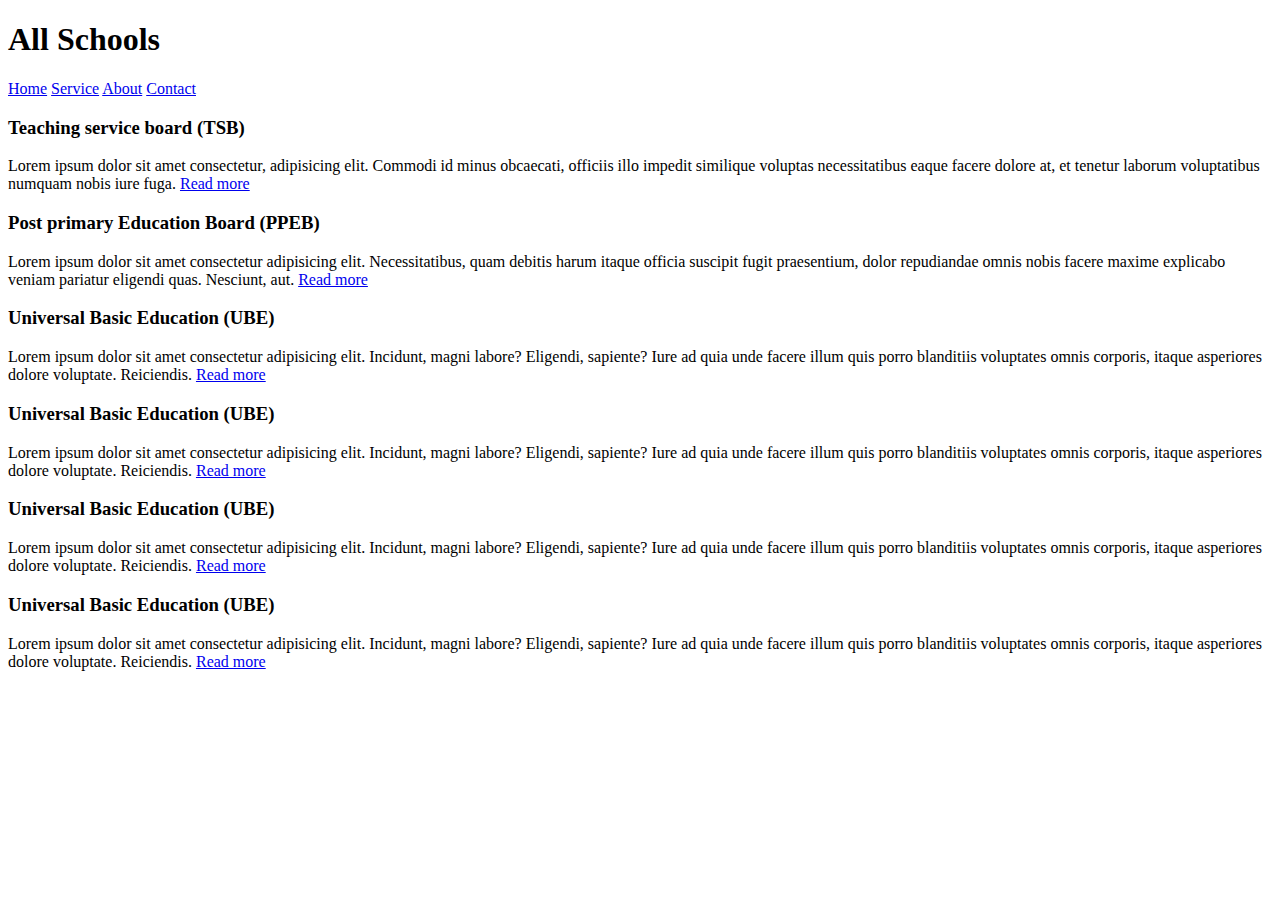
==== index.html @ 38a1e0d1 "First commit" ====
<!DOCTYPE html>
<html lang="en">
<head>
    <meta charset="UTF-8">
    <meta name="viewport" content="width=device-width, initial-scale=1.0">
    <title>All Schools Project</title>
    <link rel="stylesheet" href="Style.css">
</head>
<body>
    <div class="container">
        <h1>
            All Schools
        </h1>
    </div>
  
    <div class="nav">
        <nav>
            <a href="#">Home</a>
            <a href="#">Service</a>
            <a href="#">About</a>
            <a href="#">Contact</a>
        </nav>
    </div>
    <div class="container2">
        <h3>Teaching service board (TSB)</h3>
        <p>Lorem ipsum dolor sit amet consectetur, adipisicing elit. Commodi id minus obcaecati, officiis illo impedit similique voluptas necessitatibus eaque facere dolore at, et tenetur laborum voluptatibus numquam nobis iure fuga. <span><a href="TSB.html" target="_blank">Read more</a></span>
        </p>
    </div>
    <div class="container2">
        <h3>Post primary Education Board (PPEB)</h3>
        <p>Lorem ipsum dolor sit amet consectetur adipisicing elit. Necessitatibus, quam debitis harum itaque officia suscipit fugit praesentium, dolor repudiandae omnis nobis facere maxime explicabo veniam pariatur eligendi quas. Nesciunt, aut. <span><a href="PPEB.html" target="_blank" rel="noopener noreferrer">Read more</a></span>
        </p>
    </div>
    <div class="container2">
        <h3>Universal Basic Education (UBE)</h3>
        <p>Lorem ipsum dolor sit amet consectetur adipisicing elit. Incidunt, magni labore? Eligendi, sapiente? Iure ad quia unde facere illum quis porro blanditiis voluptates omnis corporis, itaque asperiores dolore voluptate. Reiciendis. <span><a href="UBE.html" target="_blank" rel="noopener noreferrer">Read more</a></span>
        </p>
    </div>
    <div class="container2">
        <h3>Universal Basic Education (UBE)</h3>
        <p>Lorem ipsum dolor sit amet consectetur adipisicing elit. Incidunt, magni labore? Eligendi, sapiente? Iure ad quia unde facere illum quis porro blanditiis voluptates omnis corporis, itaque asperiores dolore voluptate. Reiciendis. <span><a href="#" target="_blank" rel="noopener noreferrer">Read more</a></span>
        </p>
    </div>
    <div class="container2">
        <h3>Universal Basic Education (UBE)</h3>
        <p>Lorem ipsum dolor sit amet consectetur adipisicing elit. Incidunt, magni labore? Eligendi, sapiente? Iure ad quia unde facere illum quis porro blanditiis voluptates omnis corporis, itaque asperiores dolore voluptate. Reiciendis. <span><a href="#" target="_blank" rel="noopener noreferrer">Read more</a></span>
        </p>
    </div>
    <div class="container2">
        <h3>Universal Basic Education (UBE)</h3>
        <p>Lorem ipsum dolor sit amet consectetur adipisicing elit. Incidunt, magni labore? Eligendi, sapiente? Iure ad quia unde facere illum quis porro blanditiis voluptates omnis corporis, itaque asperiores dolore voluptate. Reiciendis. <span><a href="#" target="_blank" rel="noopener noreferrer">Read more</a></span>
        </p>
    </div>
    <div>
        <footer>
            
        </footer>
    </div>
</body>
</html>
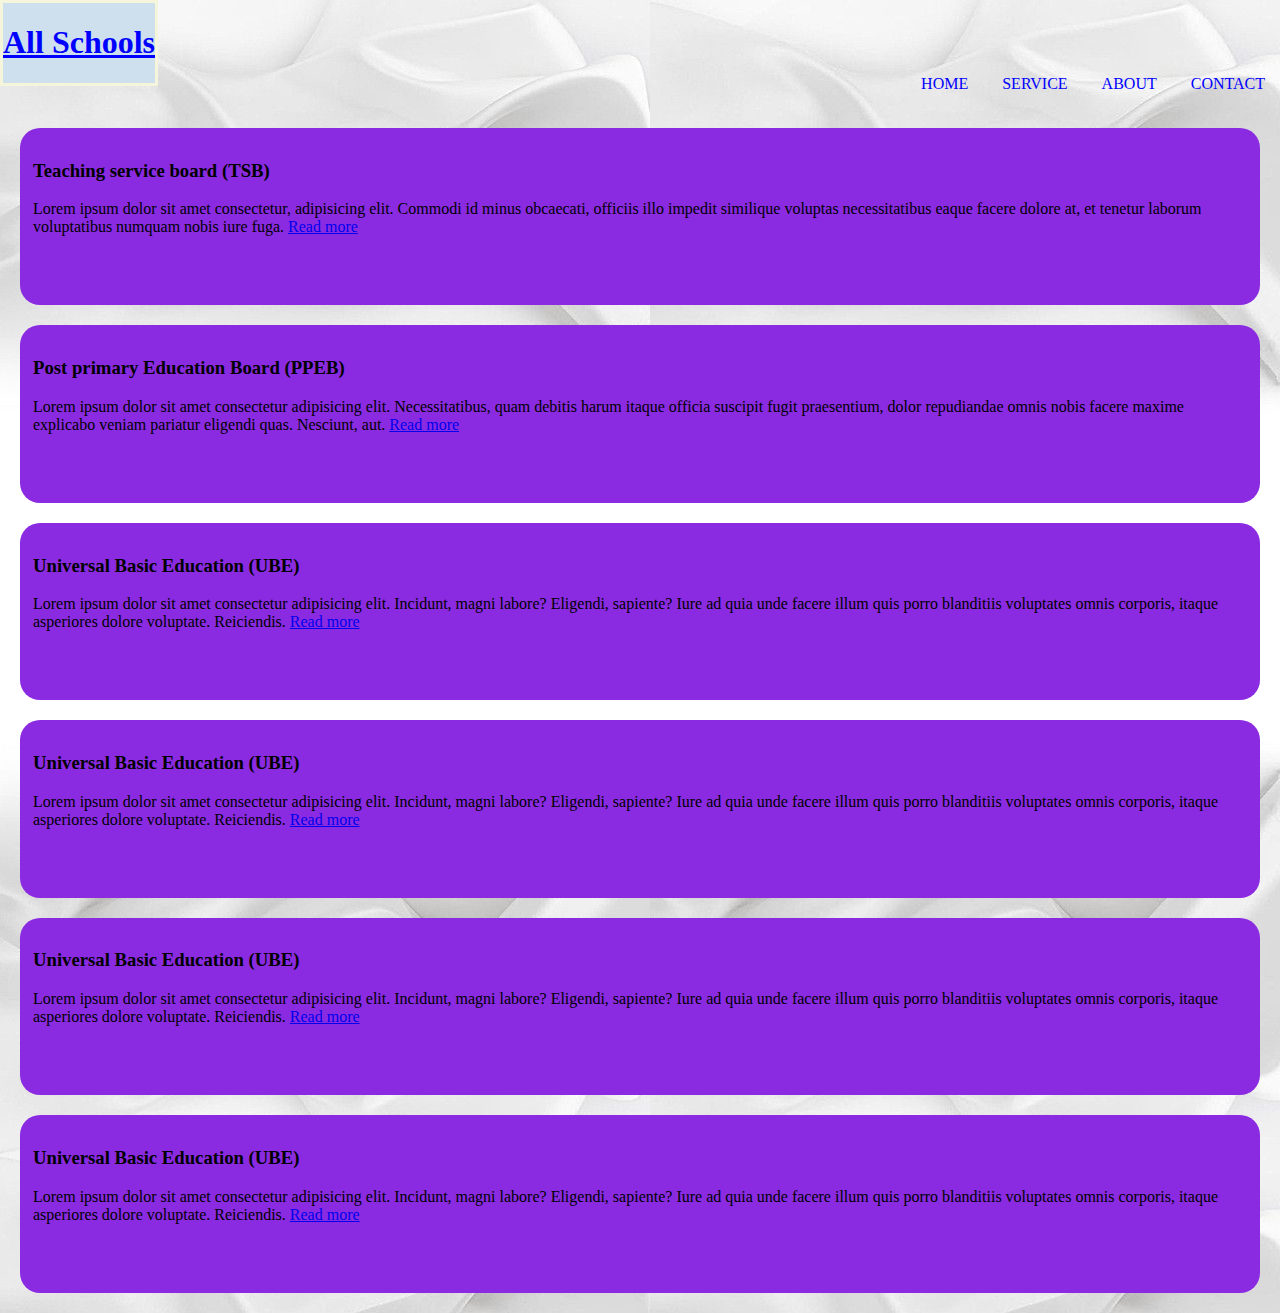
==== commit 382a924e: "i modified some changes" ====
--- a/index.html
+++ b/index.html
@@ -4,7 +4,7 @@
     <meta charset="UTF-8">
     <meta name="viewport" content="width=device-width, initial-scale=1.0">
     <title>All Schools Project</title>
-    <link rel="stylesheet" href="Style.css">
+    <link rel="stylesheet" href="style.css">
 </head>
 <body>
     <div class="container">
@@ -23,17 +23,17 @@
     </div>
     <div class="container2">
         <h3>Teaching service board (TSB)</h3>
-        <p>Lorem ipsum dolor sit amet consectetur, adipisicing elit. Commodi id minus obcaecati, officiis illo impedit similique voluptas necessitatibus eaque facere dolore at, et tenetur laborum voluptatibus numquam nobis iure fuga. <span><a href="TSB.html" target="_blank">Read more</a></span>
+        <p>Lorem ipsum dolor sit amet consectetur, adipisicing elit. Commodi id minus obcaecati, officiis illo impedit similique voluptas necessitatibus eaque facere dolore at, et tenetur laborum voluptatibus numquam nobis iure fuga. <span><a href="tbs.html" target="_blank">Read more</a></span>
         </p>
     </div>
     <div class="container2">
         <h3>Post primary Education Board (PPEB)</h3>
-        <p>Lorem ipsum dolor sit amet consectetur adipisicing elit. Necessitatibus, quam debitis harum itaque officia suscipit fugit praesentium, dolor repudiandae omnis nobis facere maxime explicabo veniam pariatur eligendi quas. Nesciunt, aut. <span><a href="PPEB.html" target="_blank" rel="noopener noreferrer">Read more</a></span>
+        <p>Lorem ipsum dolor sit amet consectetur adipisicing elit. Necessitatibus, quam debitis harum itaque officia suscipit fugit praesentium, dolor repudiandae omnis nobis facere maxime explicabo veniam pariatur eligendi quas. Nesciunt, aut. <span><a href="ppeb.html" target="_blank" rel="noopener noreferrer">Read more</a></span>
         </p>
     </div>
     <div class="container2">
         <h3>Universal Basic Education (UBE)</h3>
-        <p>Lorem ipsum dolor sit amet consectetur adipisicing elit. Incidunt, magni labore? Eligendi, sapiente? Iure ad quia unde facere illum quis porro blanditiis voluptates omnis corporis, itaque asperiores dolore voluptate. Reiciendis. <span><a href="UBE.html" target="_blank" rel="noopener noreferrer">Read more</a></span>
+        <p>Lorem ipsum dolor sit amet consectetur adipisicing elit. Incidunt, magni labore? Eligendi, sapiente? Iure ad quia unde facere illum quis porro blanditiis voluptates omnis corporis, itaque asperiores dolore voluptate. Reiciendis. <span><a href="ube.html" target="_blank" rel="noopener noreferrer">Read more</a></span>
         </p>
     </div>
     <div class="container2">
--- a/style.css
+++ b/style.css
@@ -0,0 +1,101 @@
+body{
+background-image: url(image/Background-white.jpg);
+margin: auto;
+padding: 0;
+}
+
+
+
+.container{
+    color: blue;
+    font: ariel bold;
+    text-decoration: underline;
+    text-shadow: black 10px;
+    position: fixed;
+    background-color: rgb(206, 223, 237);
+    border: solid;
+    border-color: beige;
+    border-image: fill;
+    background-image: image(image/download.npg);
+    
+}
+.nav a{
+    padding: 75px 15px 15px 15px;
+    text-decoration: none;
+    text-transform: uppercase;
+    text-shadow: 20px;
+    text-shadow: black;
+    font-family: Arial, Helvetica, sans-serif 30px;
+    display: inline-block;
+    color: blue;
+}
+a:hover{
+    color: brown;
+}
+a:active{
+    color: red;
+}
+
+
+
+.nav{
+    text-align: right;
+}
+
+
+.container2{
+    border: solid;
+    border-color: transparent;
+    margin: 20px 20px;
+    padding: 10px 10px 10px;
+    border-radius: 20px;
+    background-color: blueviolet;
+
+}
+.contain{
+    padding: 20px 20px;
+    margin: 30%;
+    margin-top: 10px;
+    border: solid;
+    border-top-left-radius: 20px;
+    border-bottom-right-radius: 20px;
+    border-color: blue;
+    width: 50%;
+    height: 200px;
+    text-align: center;
+}
+h1{
+    text-align: center;
+    position: relative;
+    color: blue;
+}
+input{
+    margin: 5px;
+    padding: 5px;
+    width: 80%;
+    position: relative;
+}
+
+p{
+    padding-bottom: 40px;
+}
+button{
+    width: 10px;
+    height: 20px;
+    position: relative;
+    padding-left: 50px;
+    padding-bottom: 20px;
+    border: solid;
+    margin: 10px;
+    color: brown;
+    text-align: inherit;
+    
+
+    border-radius: 5px;
+}
+button:hover{
+    color: red;
+}
+button:active{
+    color: blue;
+}